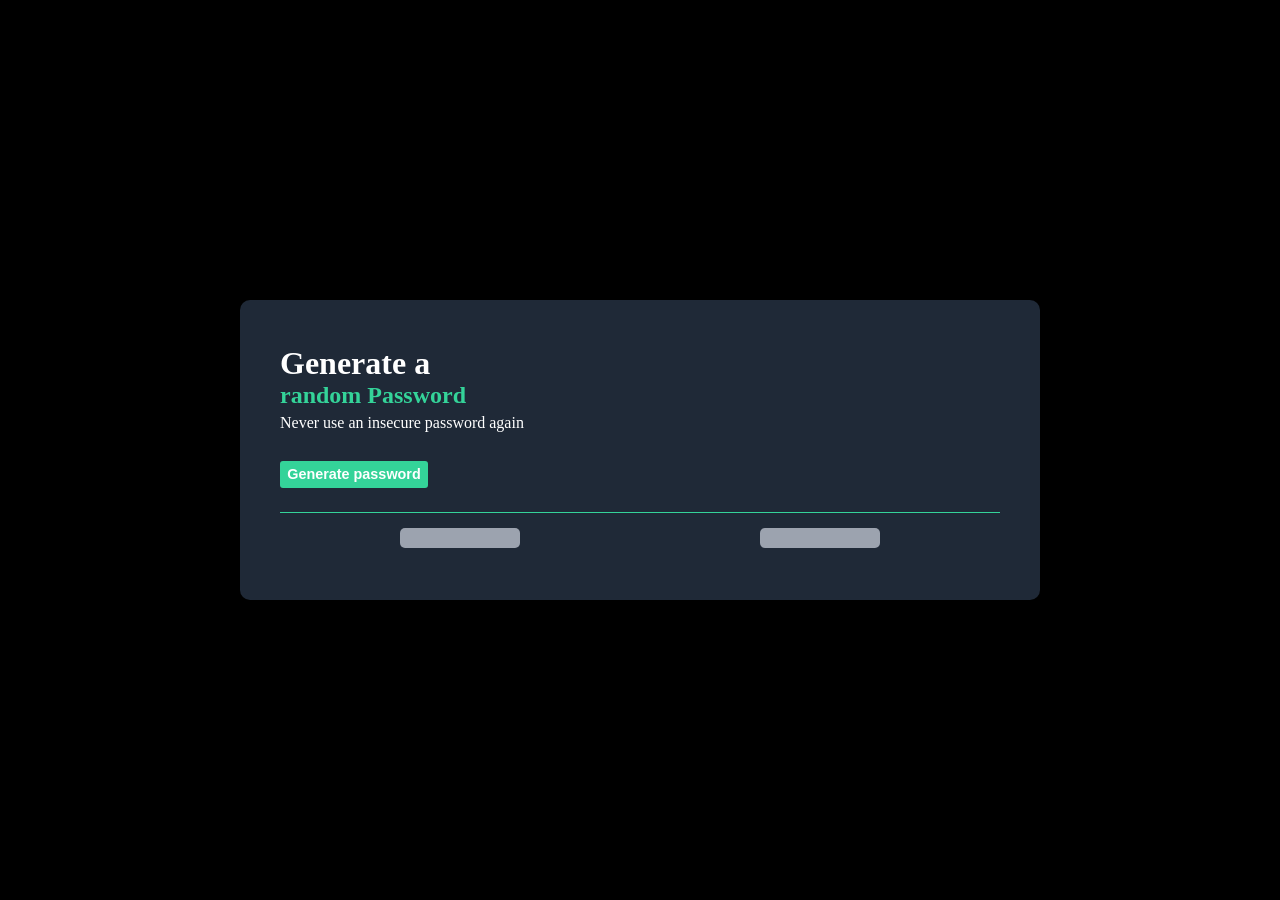
==== password-generator/index.html @ 0720384c "passwrd generatros project started only js file have to make" ====
<!DOCTYPE html>
<html lang="en">
<head>
    <meta charset="UTF-8">
    <meta name="viewport" content="width=device-width, initial-scale=1.0">
    <title>Document</title>
    <link rel="stylesheet" href="style.css">
</head>
<body>
    <!DOCTYPE html>
    <html lang="en">
    <head>
        <meta charset="UTF-8">
        <meta name="viewport" content="width=device-width, initial-scale=1.0">
        <title>Document</title>
    </head>
    <body>
        <div class="container">
            <div class="inner">
                <h1>Generate a</h1>
                <h2>random Password</h2>
                <p class="heading-para">Never use an insecure password again</p>
                <button class="password-btn">Generate password</button>
                <div class="password-container">
                    <p class="one"></p>
                    <p class="two "></p>
                </div>
            </div>
        </div>
    </body>
    <script src="script.js"></script>
    </html>
</body>
</html>
---- password-generator/style.css ----
*{
    margin: 0;
    padding: 0;
    box-sizing: border-box;
}
body{
    width: 100%;
    min-height: 100vh;
    display: flex;
    justify-content: center;
    align-items: center;
    background-color: black;
}
.container{
    width: 70%;
    max-width: 800px;
    max-height:500px ;
    height: 300px;
    display: flex;
    justify-content: center;
    align-items: center;
    background-color: #1F2937;
    border-radius: 10px;
    border: none;
    transition: box-shadow 0.3s ease, transform 0.3s ease;
    
}
.container:hover{
box-shadow: 0px 0px 100px 1px #34D399;
transform: translateY(-5px);
}
.inner{
    width: 90%;
    height: 70%;
}
.heading-para{
    margin-top: 0.3em;
}
.password-btn{
    padding: 0.4em 0.5em;
    font-weight: 600;
    border-radius: 3px;
    border: none;
    margin-top: 2em;
    font-size: 0.9rem;
    cursor: pointer;
    background-color: #34D399;
    color: white;
}
h1{
    color: white;
}
h2{
    color: #34D399;
}
p{
    color: white;
}
.password-container{
    border-top: 1px solid #34D399;
    height: 50px;
    margin-top: 1.5em;
    display: flex;
    justify-content: space-around;
    align-items: center;
}

.one, .two{
    background-color: #9CA3AF;
    min-height: 20px;
    min-width: 120px;
    text-align: center;
    border-radius: 5px;
    color: #34D399;
    padding: 0.1em 1em;
    
}
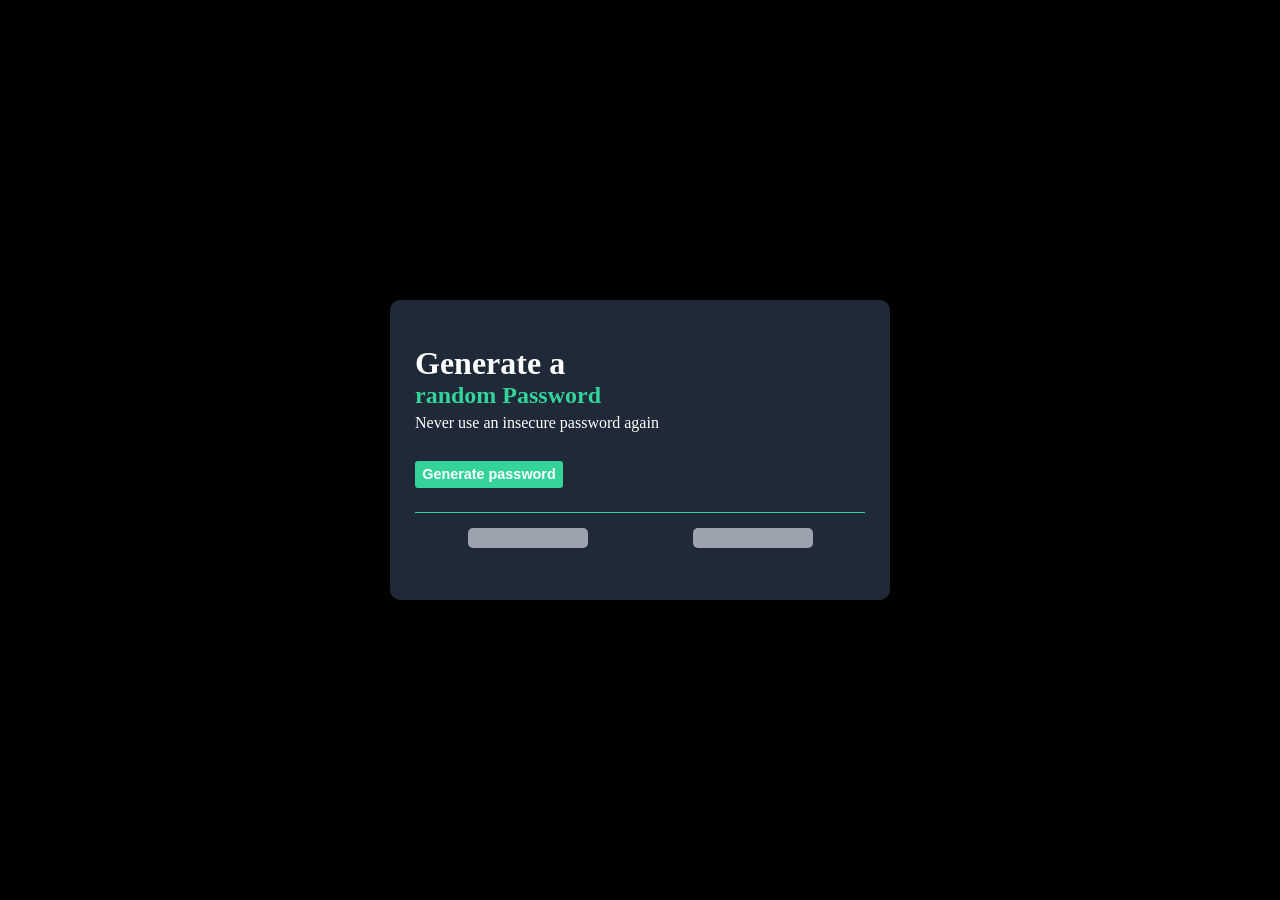
==== commit ea9b82a3: "password generator project done" ====
--- a/password-generator/index.html
+++ b/password-generator/index.html
@@ -20,7 +20,7 @@
                 <h1>Generate a</h1>
                 <h2>random Password</h2>
                 <p class="heading-para">Never use an insecure password again</p>
-                <button class="password-btn">Generate password</button>
+                <button onclick="check()" class="password-btn">Generate password</button>
                 <div class="password-container">
                     <p class="one"></p>
                     <p class="two "></p>
--- a/password-generator/style.css
+++ b/password-generator/style.css
@@ -13,7 +13,7 @@
 }
 .container{
     width: 70%;
-    max-width: 800px;
+    max-width: 500px;
     max-height:500px ;
     height: 300px;
     display: flex;
@@ -74,4 +74,32 @@
     color: #34D399;
     padding: 0.1em 1em;
     
-}+}
+
+
+@media (max-width: 480px) {
+    html{
+        font-size: 20px;
+    }
+    .container{
+        width: 90%;
+        height: auto;
+
+    }
+    .password-container{
+        width: 100%;
+        gap: 10px;
+    }
+    .one, .two{
+    background-color: #9CA3AF;
+    min-height: 20px;
+    width: 130px;
+    text-align: center;
+    border-radius: 5px;
+    color: #34D399;
+    padding:0.2em 0.5em;
+    font-size: 0.8rem;
+    
+}
+}
+
